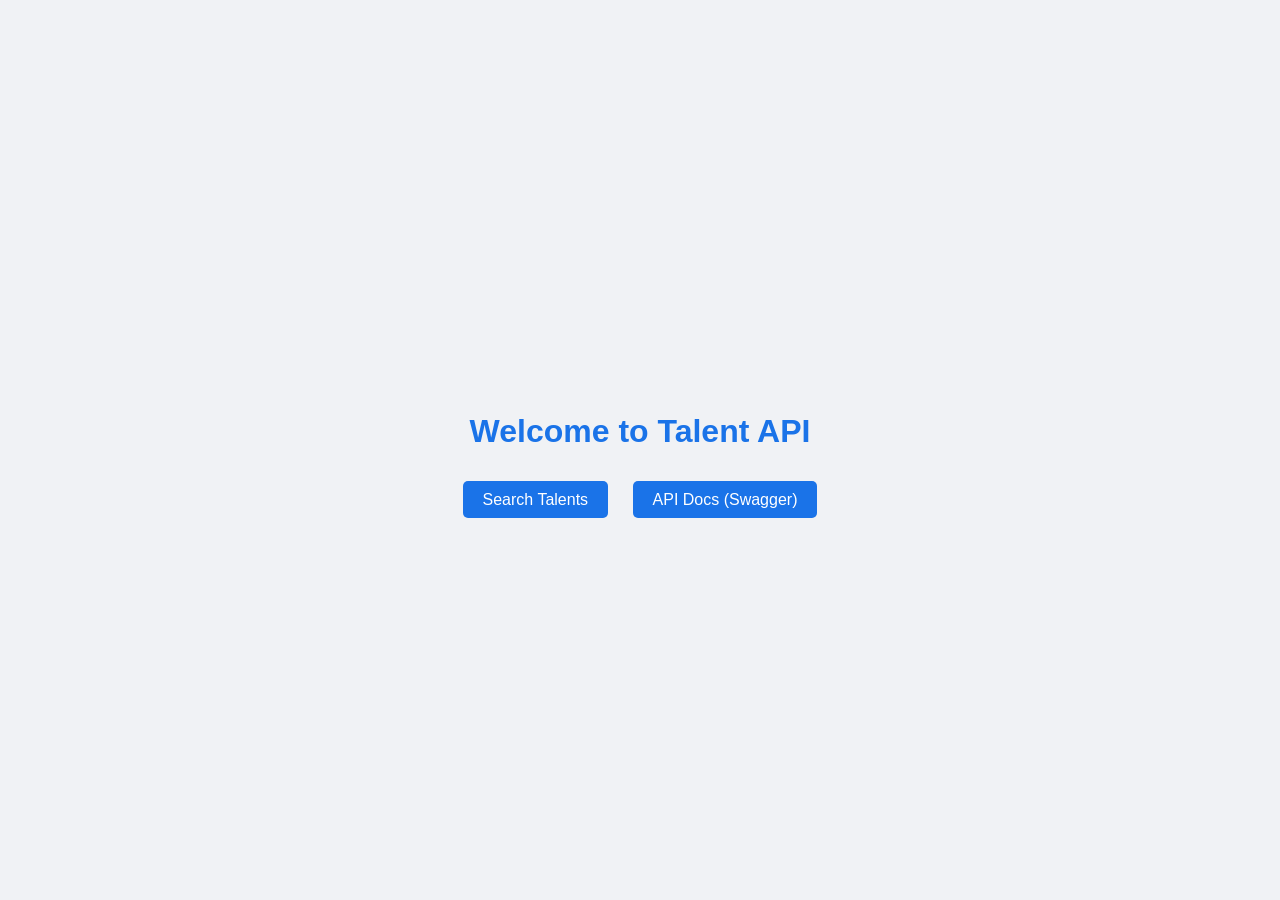
==== src/public/index.html @ dfa193de "Init commit" ====
<!DOCTYPE html>
<html lang="en">
<head>
    <meta charset="UTF-8">
    <meta name="viewport" content="width=device-width, initial-scale=1.0">
    <title>Talent API - Landing</title>
    <style>
        body { font-family: sans-serif; display: flex; flex-direction: column; align-items: center; justify-content: center; height: 100vh; background: #f0f2f5; margin: 0; }
        h1 { color: #1a73e8; }
        .links { margin-top: 20px; }
        a { text-decoration: none; background: #1a73e8; color: white; padding: 10px 20px; border-radius: 5px; margin: 0 10px; transition: 0.3s; }
        a:hover { background: #1557b0; }
    </style>
</head>
<body>
    <h1>Welcome to Talent API</h1>
    <div class="links">
        <a href="/search">Search Talents</a>
        <a href="/swagger/index.html">API Docs (Swagger)</a>
    </div>
</body>
</html>
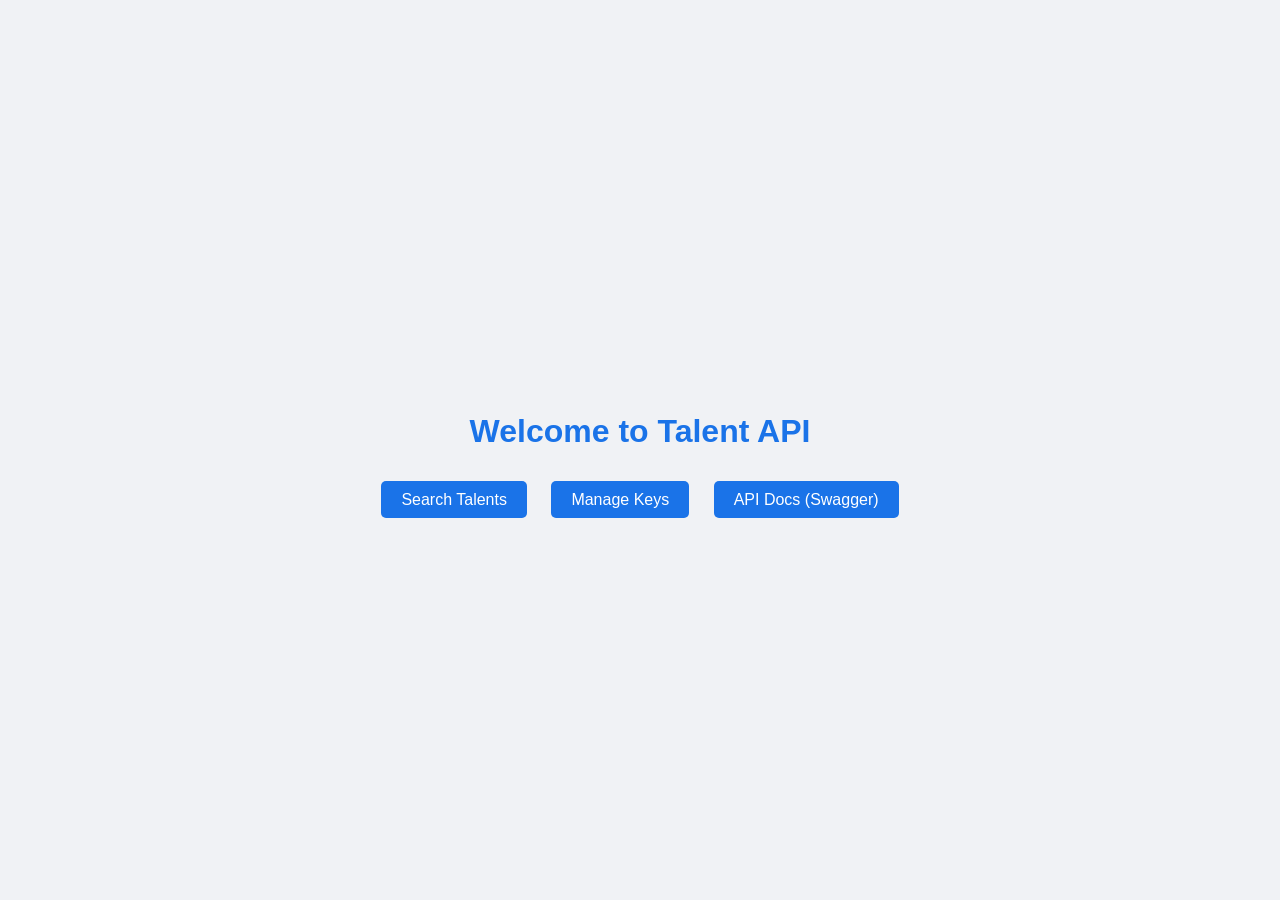
==== commit 361e076b: "Feat: simplify talent model and enhance key management   - Change Talent.MaxLvl to string, removing " ====
--- a/src/public/index.html
+++ b/src/public/index.html
@@ -1,22 +1,53 @@
 <!DOCTYPE html>
 <html lang="en">
+
 <head>
-    <meta charset="UTF-8">
-    <meta name="viewport" content="width=device-width, initial-scale=1.0">
-    <title>Talent API - Landing</title>
-    <style>
-        body { font-family: sans-serif; display: flex; flex-direction: column; align-items: center; justify-content: center; height: 100vh; background: #f0f2f5; margin: 0; }
-        h1 { color: #1a73e8; }
-        .links { margin-top: 20px; }
-        a { text-decoration: none; background: #1a73e8; color: white; padding: 10px 20px; border-radius: 5px; margin: 0 10px; transition: 0.3s; }
-        a:hover { background: #1557b0; }
-    </style>
+  <meta charset="UTF-8">
+  <meta name="viewport" content="width=device-width, initial-scale=1.0">
+  <title>Talent API - Landing</title>
+  <style>
+    body {
+      font-family: sans-serif;
+      display: flex;
+      flex-direction: column;
+      align-items: center;
+      justify-content: center;
+      height: 100vh;
+      background: #f0f2f5;
+      margin: 0;
+    }
+
+    h1 {
+      color: #1a73e8;
+    }
+
+    .links {
+      margin-top: 20px;
+    }
+
+    a {
+      text-decoration: none;
+      background: #1a73e8;
+      color: white;
+      padding: 10px 20px;
+      border-radius: 5px;
+      margin: 0 10px;
+      transition: 0.3s;
+    }
+
+    a:hover {
+      background: #1557b0;
+    }
+  </style>
 </head>
+
 <body>
-    <h1>Welcome to Talent API</h1>
-    <div class="links">
-        <a href="/search">Search Talents</a>
-        <a href="/swagger/index.html">API Docs (Swagger)</a>
-    </div>
+  <h1>Welcome to Talent API</h1>
+  <div class="links">
+    <a href="/search">Search Talents</a>
+    <a href="/admin">Manage Keys</a>
+    <a href="/swagger/index.html">API Docs (Swagger)</a>
+  </div>
 </body>
+
 </html>
